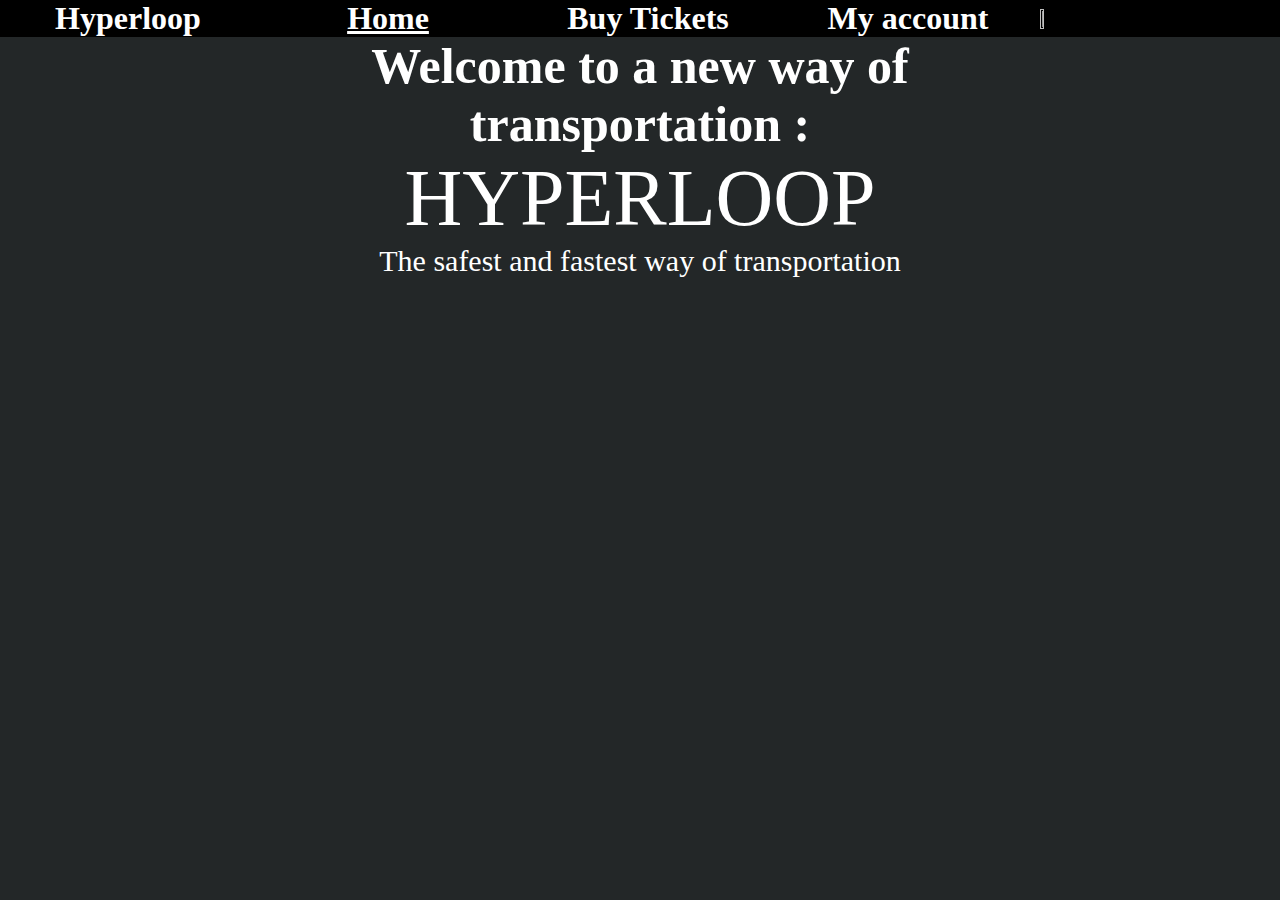
==== equipe 2/index.html @ 1246d177 "Add files via upload" ====
<!DOCTYPE html>
<html>
<head>
	<title>Home</title>
	<meta charset="utf-8">
	<link rel="stylesheet" type="text/css" href="css/style.css">
</head>
<body>

	<!-- Tête de page -->

	<header>
		<div class="head">
			<h1>
				Hyperloop
			</h1>
			<h1 class="a">
				Home
			</h1>
			<h1 class="b">
				Buy Tickets
			</h1>
			<h1 class="b">
				My account
			</h1>
			<img src="img/loupe.png" height="5%" width="5%">
		</div>
	</header>

	<!-- Contenue -->

	<div class="presentation">
		<h1>
			Welcome to a new way of <br>transportation :
		</h1>
		<p class="titre">
			HYPERLOOP
		</p>
		<p class="slogan">
			The safest and fastest way of transportation
		</p>
	</div>

	<!-- Bas de page -->

	<footer>
		
	</footer>

</body>
</html>
---- equipe 2/css/style.css ----
*{
	margin: 0%;
}	
body{
	background-color: #232728;
}
div.head h1{
	display: inline-block;
	width: 20%;
	color: #ffffff;
	font-size: 200%;
	text-align: center;
}
header{
	background-color: #000000;
	position: -webkit-sticky;
	position: sticky;
	top: 0px;
}
div.presentation h1{
	text-align: center;
	font-size: 50px;
	color: white;
}
div.presentation p.titre{
	font-family: sansation;
	font-size: 500%;
	text-align: center;
	color: white;
}
h1.a{
	text-decoration: underline;
}
h1.b:hover{
	text-decoration: underline;
}
div.presentation p.slogan{
	text-align: center;
	color: white;
	font-size: 30px;
}
div.contenue{
	margin: 10%;
}
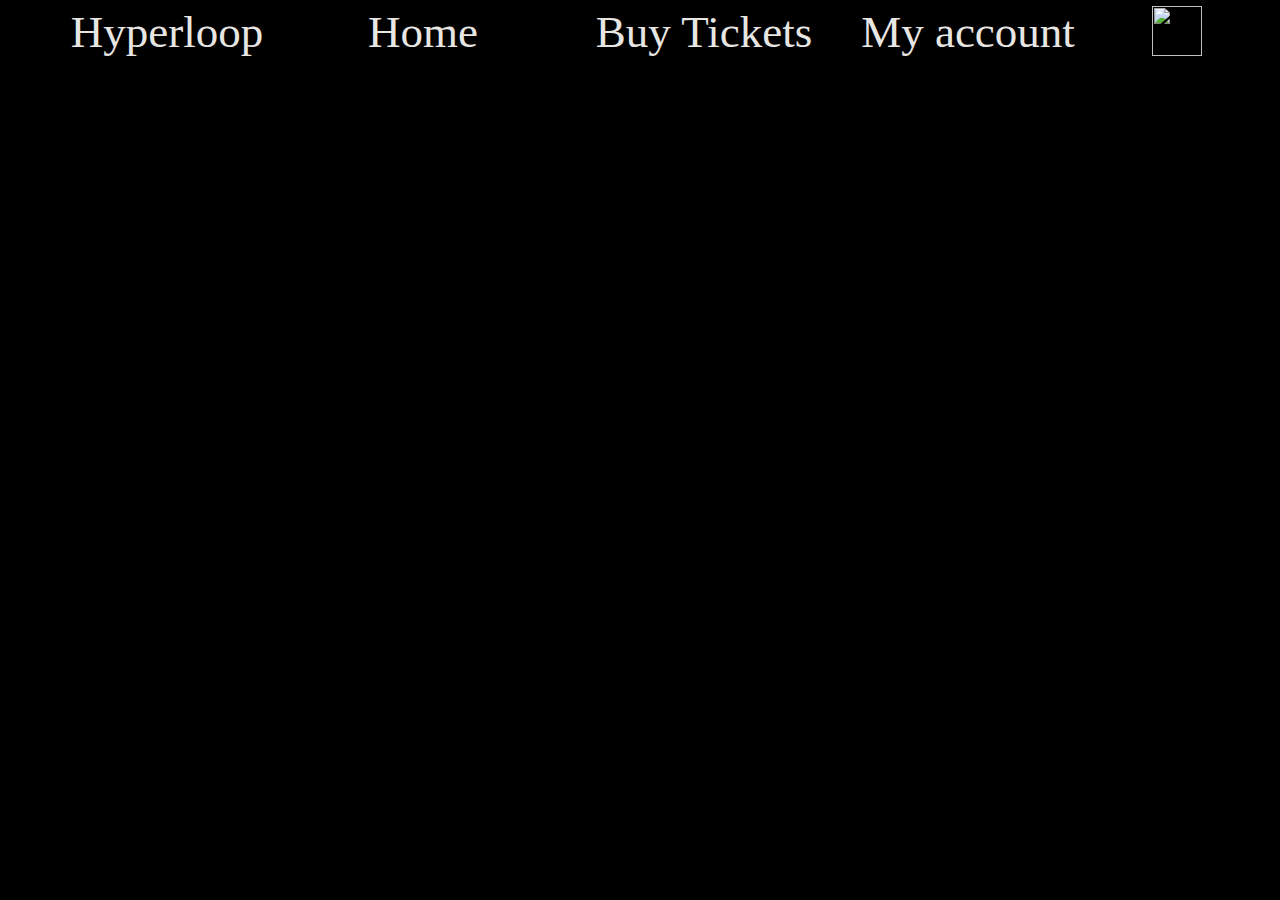
==== commit da61c341: "Add files via upload" ====
--- a/equipe 2/index.html
+++ b/equipe 2/index.html
@@ -10,36 +10,37 @@
 	<!-- Tête de page -->
 
 	<header>
-		<div class="head">
-			<h1>
-				Hyperloop
-			</h1>
-			<h1 class="a">
-				Home
-			</h1>
-			<h1 class="b">
-				Buy Tickets
-			</h1>
-			<h1 class="b">
-				My account
-			</h1>
-			<img src="img/loupe.png" height="5%" width="5%">
-		</div>
+		<h1 id="logo">
+			Hyperloop
+		</h1>
+		<h1 id="home">
+			Home
+		</h1>
+		<h1 id="ticket">
+			Buy Tickets
+		</h1>
+		<h1 id="account">
+			My account
+		</h1>
+		<img src="img/loupe.png" id="search">
 	</header>
 
 	<!-- Contenue -->
 
-	<div class="presentation">
-		<h1>
-			Welcome to a new way of <br>transportation :
-		</h1>
-		<p class="titre">
-			HYPERLOOP
-		</p>
-		<p class="slogan">
-			The safest and fastest way of transportation
-		</p>
-	</div>
+	<div>
+		<div>
+			<h1>
+				Welcome to a new way of <br>transportation :
+			</h1>
+			<p class="titre">
+				HYPERLOOP
+			</p>
+		</div>
+		<div>
+			<p>
+				The safest and fastest way of transportation
+			</p>
+		</div>
 
 	<!-- Bas de page -->
 
--- a/equipe 2/css/style.css
+++ b/equipe 2/css/style.css
@@ -1,44 +1,81 @@
 *{
 	margin: 0%;
-}	
+}
 body{
-	background-color: #232728;
+	background-color: #000;
 }
-div.head h1{
+header h1{
 	display: inline-block;
-	width: 20%;
-	color: #ffffff;
-	font-size: 200%;
-	text-align: center;
+	color: #fff;
 }
-header{
-	background-color: #000000;
-	position: -webkit-sticky;
-	position: sticky;
-	top: 0px;
+#logo {
+    position: absolute;
+    width: 206px;
+    height: 41.56px;
+    left: 5%;
+    top: 6px;
+
+    font-family: Roboto;
+    font-style: normal;
+    font-weight: normal;
+    font-size: 45px;
+    line-height: 53px;
+    text-align: center;
+
+    color: #E8E6E3;
 }
-div.presentation h1{
-	text-align: center;
-	font-size: 50px;
-	color: white;
+#home {
+	position: absolute;
+    width: 206px;
+    height: 41.56px;
+    left: 25%;
+    top: 6px;
+
+    font-family: Roboto;
+    font-style: normal;
+    font-weight: normal;
+    font-size: 45px;
+    line-height: 53px;
+    text-align: center;
+
+    color: #E8E6E3;
 }
-div.presentation p.titre{
-	font-family: sansation;
-	font-size: 500%;
-	text-align: center;
-	color: white;
+#ticket {
+	position: absolute;
+    width: 256px;
+    height: 41.56px;
+    left: 45%;
+    top: 6px;
+
+    font-family: Roboto;
+    font-style: normal;
+    font-weight: normal;
+    font-size: 45px;
+    line-height: 53px;
+    text-align: center;
+
+    color: #E8E6E3;
 }
-h1.a{
-	text-decoration: underline;
+#account{
+	position: absolute;
+    width: 272px;
+    height: 41.56px;
+    left: 65%;
+    top: 6px;
+
+    font-family: Roboto;
+    font-style: normal;
+    font-weight: normal;
+    font-size: 45px;
+    line-height: 53px;
+    text-align: center;
+
+    color: #E8E6E3;
 }
-h1.b:hover{
-	text-decoration: underline;
-}
-div.presentation p.slogan{
-	text-align: center;
-	color: white;
-	font-size: 30px;
-}
-div.contenue{
-	margin: 10%;
+#search {
+	position: absolute;
+    width: 50px;
+    height: 50px;
+    left: 90%;
+    top: 6px;
 }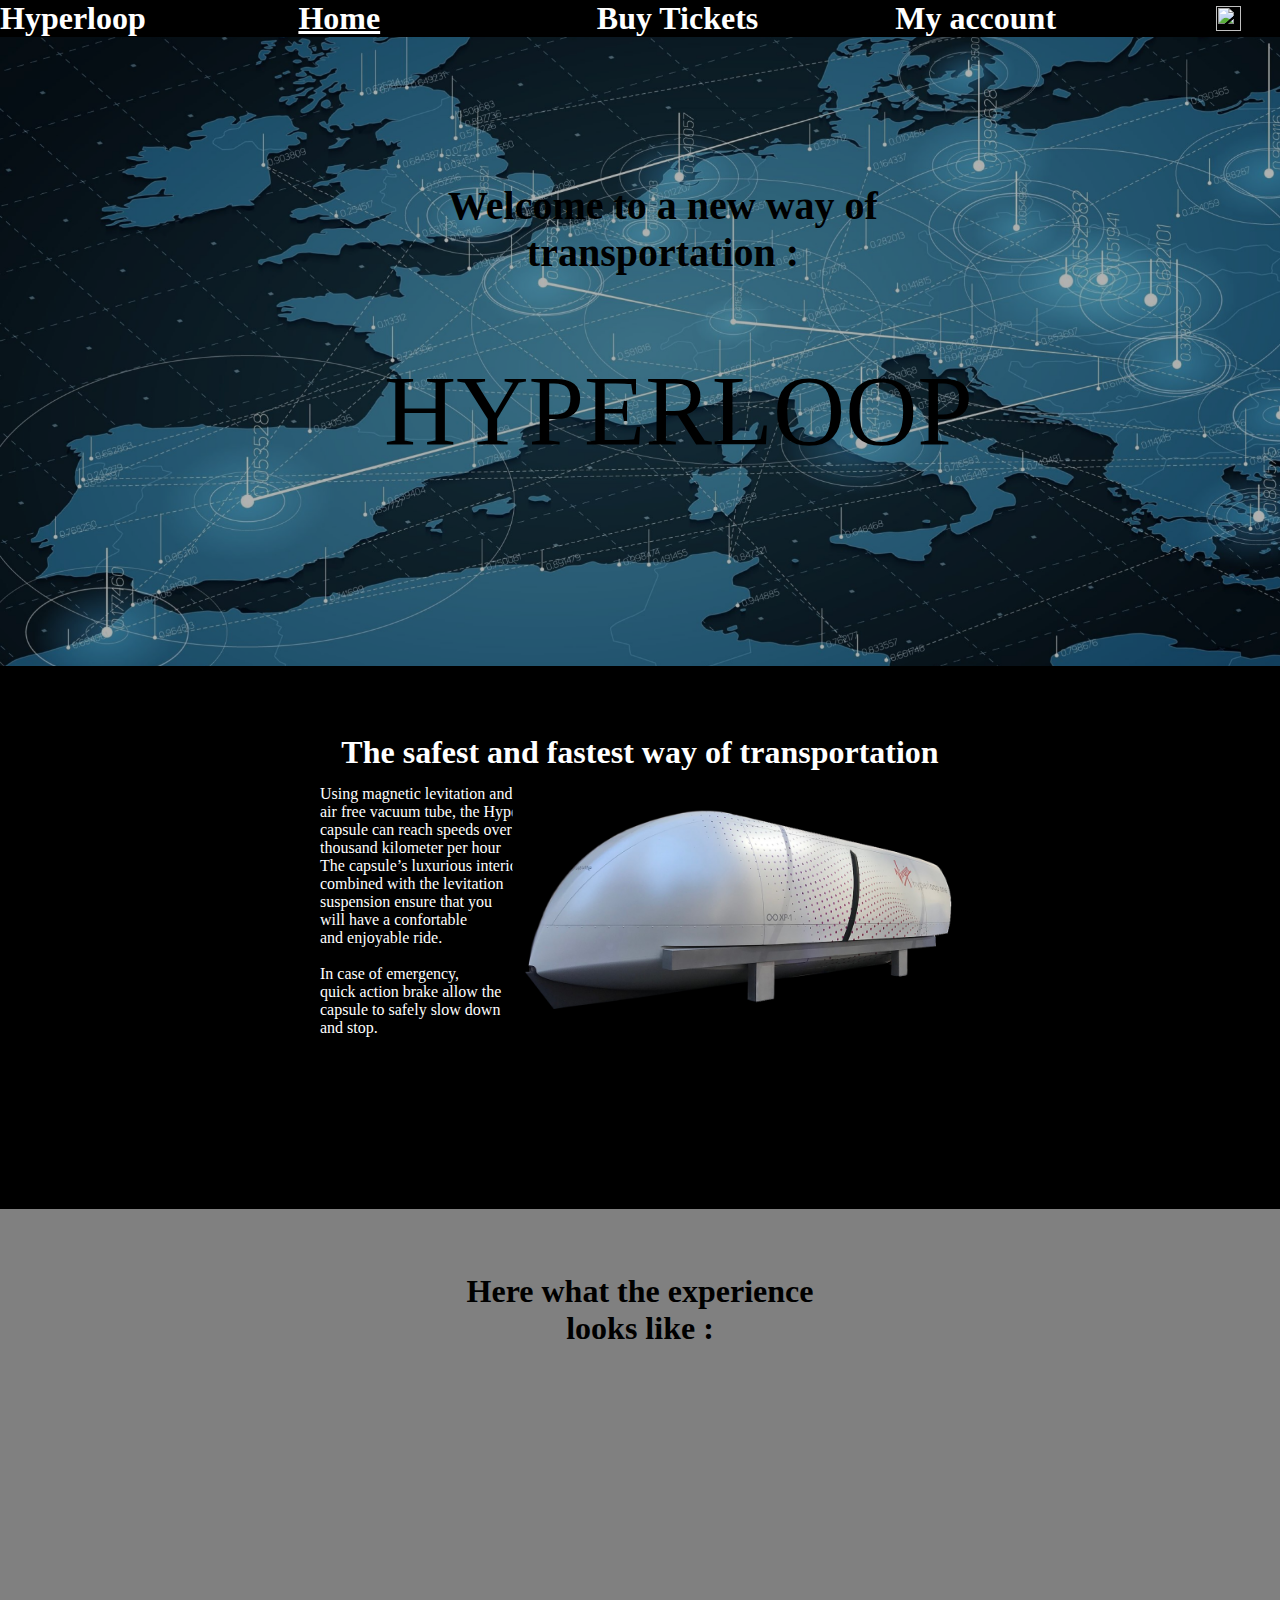
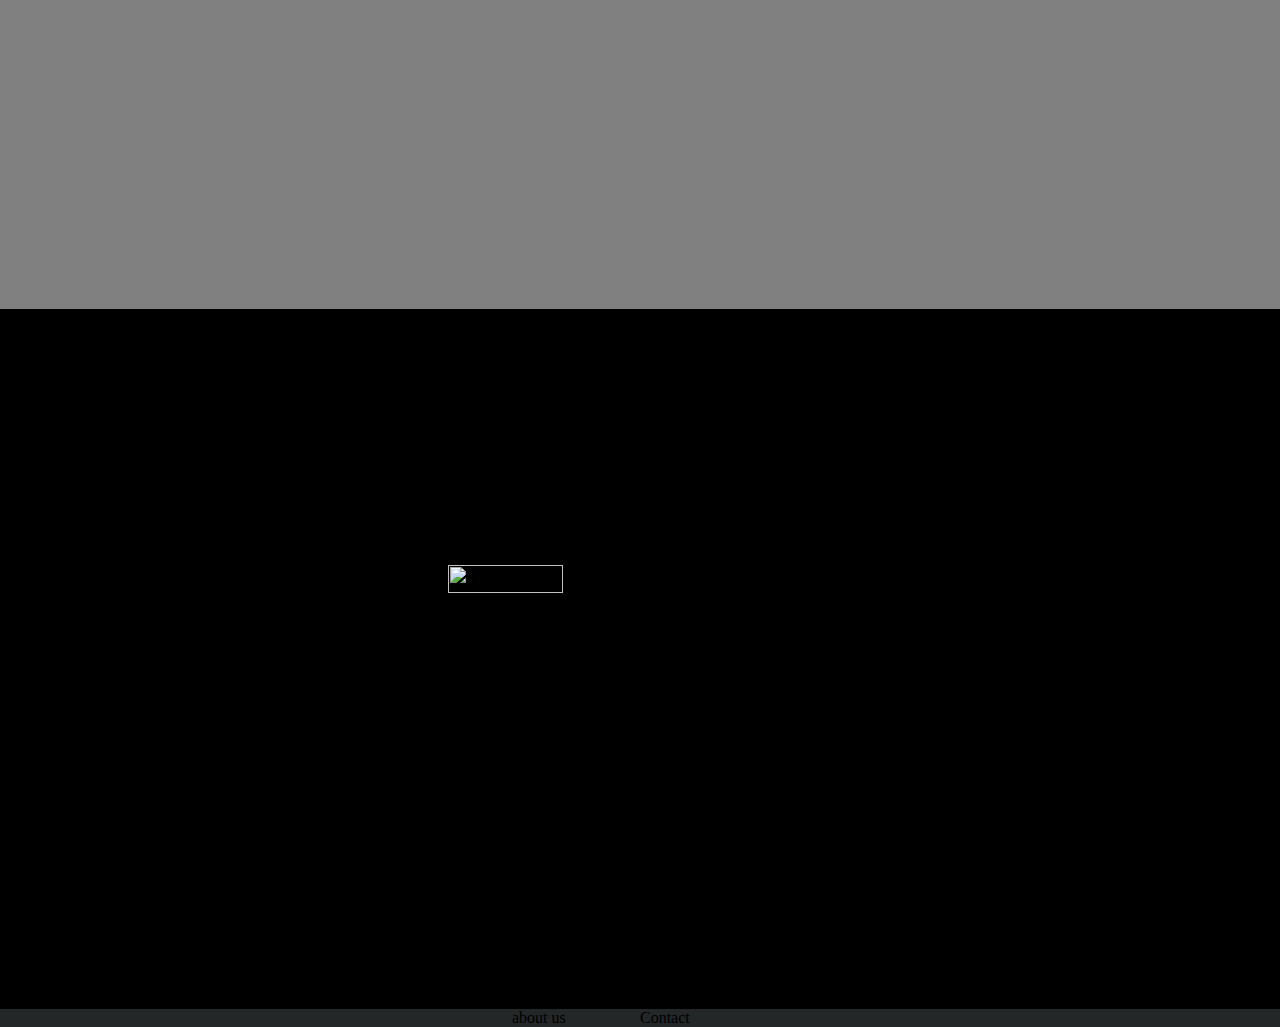
==== commit fb1526d9: "Add files via upload" ====
--- a/equipe 2/index.html
+++ b/equipe 2/index.html
@@ -10,42 +10,87 @@
 	<!-- Tête de page -->
 
 	<header>
-		<h1 id="logo">
-			Hyperloop
-		</h1>
-		<h1 id="home">
-			Home
-		</h1>
-		<h1 id="ticket">
-			Buy Tickets
-		</h1>
-		<h1 id="account">
-			My account
-		</h1>
+		<div class="title">
+			<h1 id="logo">
+				Hyperloop
+			</h1>
+			<h1 id="home">
+				Home
+			</h1>
+			<h1 id="ticket">
+				Buy Tickets
+			</h1>
+			<h1 id="account">
+				My account
+			</h1>
+		</div>
 		<img src="img/loupe.png" id="search">
 	</header>
 
 	<!-- Contenue -->
 
-	<div>
-		<div>
+	<div id="title">
+		<div id="welcome">
+			<img src="img/europe.png" height="100%" width="100%">
 			<h1>
-				Welcome to a new way of <br>transportation :
+				<br>
+				Welcome to a new way of <br>
+				transportation :
 			</h1>
 			<p class="titre">
 				HYPERLOOP
 			</p>
 		</div>
-		<div>
-			<p>
+		<div class="presentation">
+			<h1>
 				The safest and fastest way of transportation
-			</p>
+			</h1>
+		</div>
+		<div class="pres">
+			<div>
+				<p id="presentation">
+					Using magnetic levitation and traveling through <br>
+					air free vacuum tube, the Hyperloop <br>
+					capsule can reach speeds over a <br>
+					thousand kilometer per hour <br>
+					The capsule’s luxurious interior <br>
+					combined with the levitation <br>
+					suspension ensure that you <br>
+					will have a confortable <br>
+					and enjoyable ride. <br>
+					<br>
+					In case of emergency, <br>
+					quick action brake allow the <br>
+					capsule to safely slow down  <br>
+					and stop.
+				</p>
+			</div>
+			<div id="hyperloop">
+				<img src="img/hyperloop.png" height="60%" width="60%">
+			</div>
+		</div>
+		<div id="video">
+			<h1>
+				Here what the experience <br>
+				looks like :
+			</h1>
+			<iframe width="560" height="315" src="https://www.youtube.com/embed/-zSWagCyWio" title="YouTube video player" frameborder="0" allow="accelerometer; autoplay; clipboard-write; encrypted-media; gyroscope; picture-in-picture" allowfullscreen class="video"></iframe>
+		</div>
+		<div id="tickets">
+			<img src="img/tickets.png">
 		</div>
 
 	<!-- Bas de page -->
 
 	<footer>
-		
+		<div>
+			<p id="about">
+				about us
+			</p>
+			<p id="contact">
+				Contact
+			</p>
+		</div>
 	</footer>
 
 </body>
--- a/equipe 2/css/style.css
+++ b/equipe 2/css/style.css
@@ -1,81 +1,107 @@
 *{
 	margin: 0%;
 }
-body{
-	background-color: #000;
+header{
+	background-color: black;
 }
 header h1{
 	display: inline-block;
-	color: #fff;
-}
-#logo {
-    position: absolute;
-    width: 206px;
-    height: 41.56px;
-    left: 5%;
-    top: 6px;
-
-    font-family: Roboto;
-    font-style: normal;
-    font-weight: normal;
-    font-size: 45px;
-    line-height: 53px;
-    text-align: center;
-
-    color: #E8E6E3;
-}
-#home {
-	position: absolute;
-    width: 206px;
-    height: 41.56px;
-    left: 25%;
-    top: 6px;
-
-    font-family: Roboto;
-    font-style: normal;
-    font-weight: normal;
-    font-size: 45px;
-    line-height: 53px;
-    text-align: center;
-
-    color: #E8E6E3;
-}
-#ticket {
-	position: absolute;
-    width: 256px;
-    height: 41.56px;
-    left: 45%;
-    top: 6px;
-
-    font-family: Roboto;
-    font-style: normal;
-    font-weight: normal;
-    font-size: 45px;
-    line-height: 53px;
-    text-align: center;
-
-    color: #E8E6E3;
-}
-#account{
-	position: absolute;
-    width: 272px;
-    height: 41.56px;
-    left: 65%;
-    top: 6px;
-
-    font-family: Roboto;
-    font-style: normal;
-    font-weight: normal;
-    font-size: 45px;
-    line-height: 53px;
-    text-align: center;
-
-    color: #E8E6E3;
+	width: 23%;
+	color: white;
 }
 #search {
 	position: absolute;
-    width: 50px;
-    height: 50px;
-    left: 90%;
+    left: 95%;
     top: 6px;
+    width: 25px;
+    height: 25px;
+}
+#home{
+	text-decoration: underline;
+}
+#ticket:hover{
+	text-decoration: underline;
+}
+#account:hover{
+	text-decoration: underline;
+}
+#welcome h1{
+	position: absolute;
+    left: 35%;
+    top: 15%;
+
+	text-align: center;
+	color: black;
+	font-size: 40px;
+
+}
+.titre{
+	position: absolute;
+    left: 30%;
+    top: 35%;
+	font-size: 100px;
+	text-align: center;
+	padding-top: 3%;
+}
+body{
+	background-color: black;
+}
+.presentation{
+	color: white;
+}
+.presentation h1{
+	text-align: center;
+	padding-top: 5%;
+}
+#presentation{
+	color: white;
+	position: absolute;
+	left: 25%;
+}
+.pres div{
+	display: inline-block;
+}
+#hyperloop{
+	position: absolute;
+	left: 40%;
+}
+#video{
+	background-color: grey;
+	width: 100%;
+	height: 700px;
+	margin-top: 420px;
+}
+#video h1{
+	text-align: center;
+	padding-top: 5%;
+}
+.video{
+	padding-left: 32%;
+	padding-top: 5%;
+}
+#tickets{
+	width: 100%;
+	height: 700px;
+}
+#tickets img{
+	padding-top: 20%;
+	padding-left: 35%;
+	width: 30%;
+	height: 20%;
+}
+footer div{
+	width: 100%;
+	height: 125%;
+	background-color: #232728;
+
+}
+footer div p{
+	display: inline-block;
+}
+#about{
+	position: absolute;
+    left: 40%;
+}
+#contact{
+	padding-left: 50%;
 }